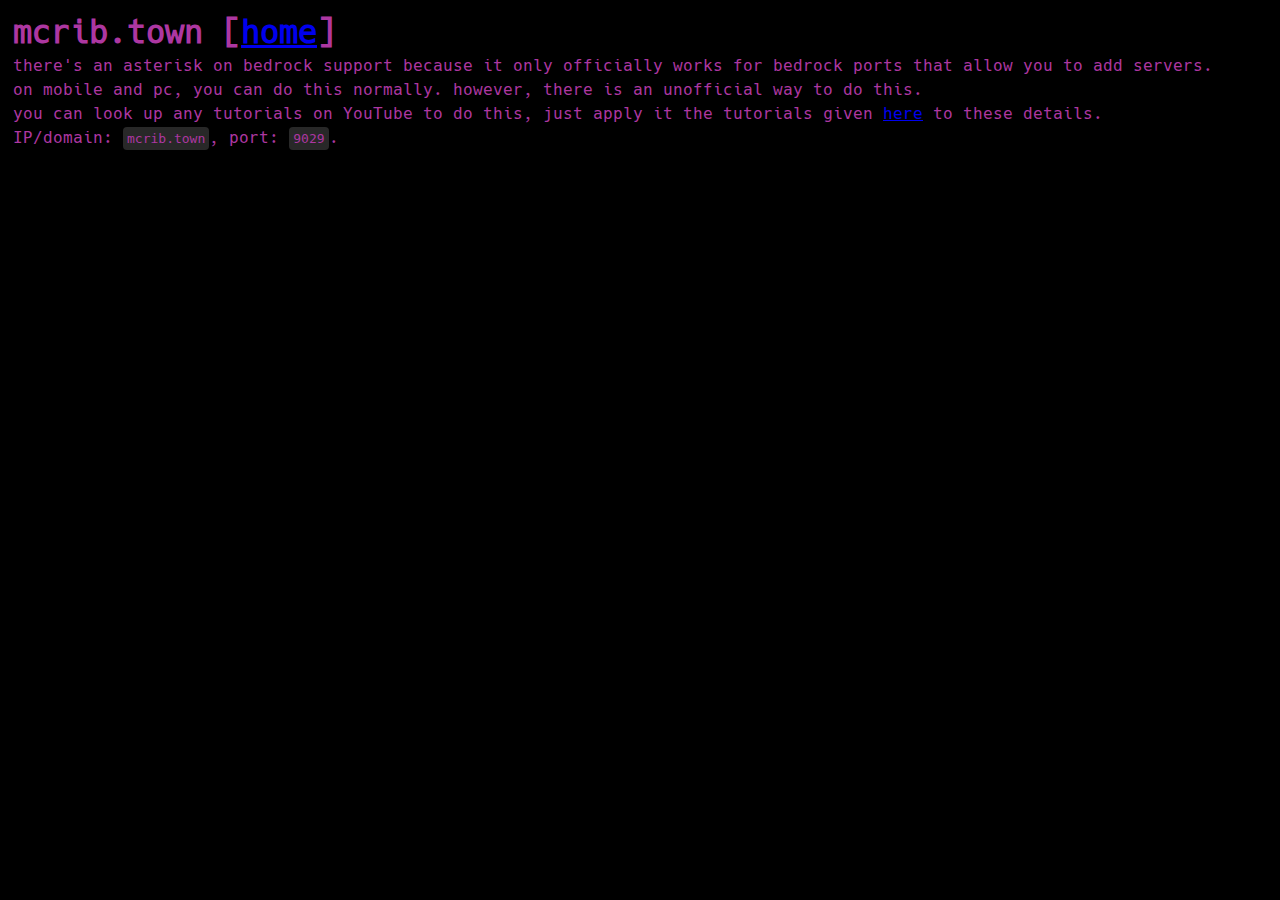
==== bedrock/index.html @ cbabbd2d "first version" ====
<!DOCTYPE html>
<html>
  <head>
    <title>bedrock - mcrib.town</title>
    <meta charset="UTF-8">
    <meta name="viewport" content="width=device-width, initial-scale=1.0">
    <link href="/assets/main.css" rel="stylesheet">
  </head> 
  <body class="smaller">
    <h1>mcrib.town [<a href="/">home</a>]</h1>
    <p>there's an asterisk on bedrock support because it only officially works for bedrock ports that allow you to add servers.</p>
    <p>on mobile and pc, you can do this normally. however, there is an unofficial way to do this.</p>
    <p>you can look up any tutorials on YouTube to do this, just apply it the tutorials given <a href="https://www.youtube.com/results?search_query=how+to+add+servers+to+minecraft+switch">here</a> to these details.</p>
    <p>IP/domain: <code>mcrib.town</code>, port: <code>9029</code>.</p>
  </body>
</html>
---- assets/main.css ----
@font-face {
  font-family: "Hack";
  src: url("/assets/Hack.ttf");
}

html, body:not(.smaller) {
  margin:0;
  padding:0;
}

body {
  color:#ad37a1;
  background:black;
  font-family: "Hack";
}

body.smaller {
  padding:5px;
}

code {
  background:#282828;
  padding:4px;
  border-radius:4px;
  margin:0;
}

.content {
  text-align: center;
}

.content h1 {
  margin-top:5px;
  margin-bottom:10px;
}

body.smaller h1 {
  margin:0;
}

body.smaller p {
  margin:5px 0;
}

.mcrib {
  margin-top:10px;
  image-rendering:pixelated;
  width:250px;
}
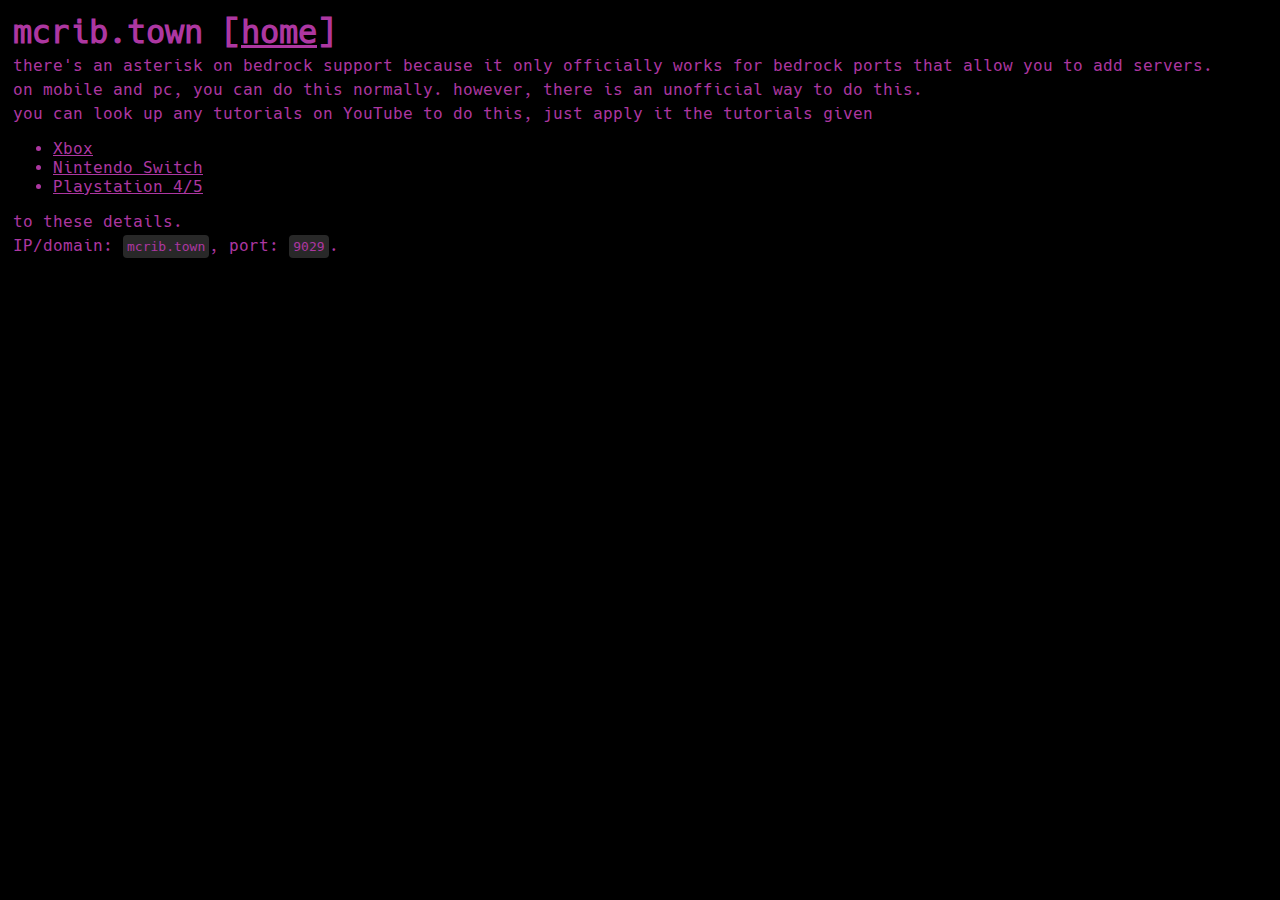
==== commit 0ff9d3a7: "update site" ====
--- a/bedrock/index.html
+++ b/bedrock/index.html
@@ -10,7 +10,14 @@
     <h1>mcrib.town [<a href="/">home</a>]</h1>
     <p>there's an asterisk on bedrock support because it only officially works for bedrock ports that allow you to add servers.</p>
     <p>on mobile and pc, you can do this normally. however, there is an unofficial way to do this.</p>
-    <p>you can look up any tutorials on YouTube to do this, just apply it the tutorials given <a href="https://www.youtube.com/results?search_query=how+to+add+servers+to+minecraft+switch">here</a> to these details.</p>
+    <p>
+      you can look up any tutorials on YouTube to do this, just apply it the tutorials given
+      <ul>
+        <li><a href="https://youtu.be/NWmM08M4jPs?t=148">Xbox</a></li>
+        <li><a href="https://youtu.be/aC9ujs5CIOo?t=33">Nintendo Switch</a></li>
+        <li><a href="https://youtu.be/0MJVVhDeu2s?t=349">Playstation 4/5</a></li>
+      </ul>
+      to these details.</p>
     <p>IP/domain: <code>mcrib.town</code>, port: <code>9029</code>.</p>
   </body>
 </html>--- a/assets/main.css
+++ b/assets/main.css
@@ -16,6 +16,11 @@
 
 body.smaller {
   padding:5px;
+}
+
+a {
+  color:#ad37a1;
+
 }
 
 code {
